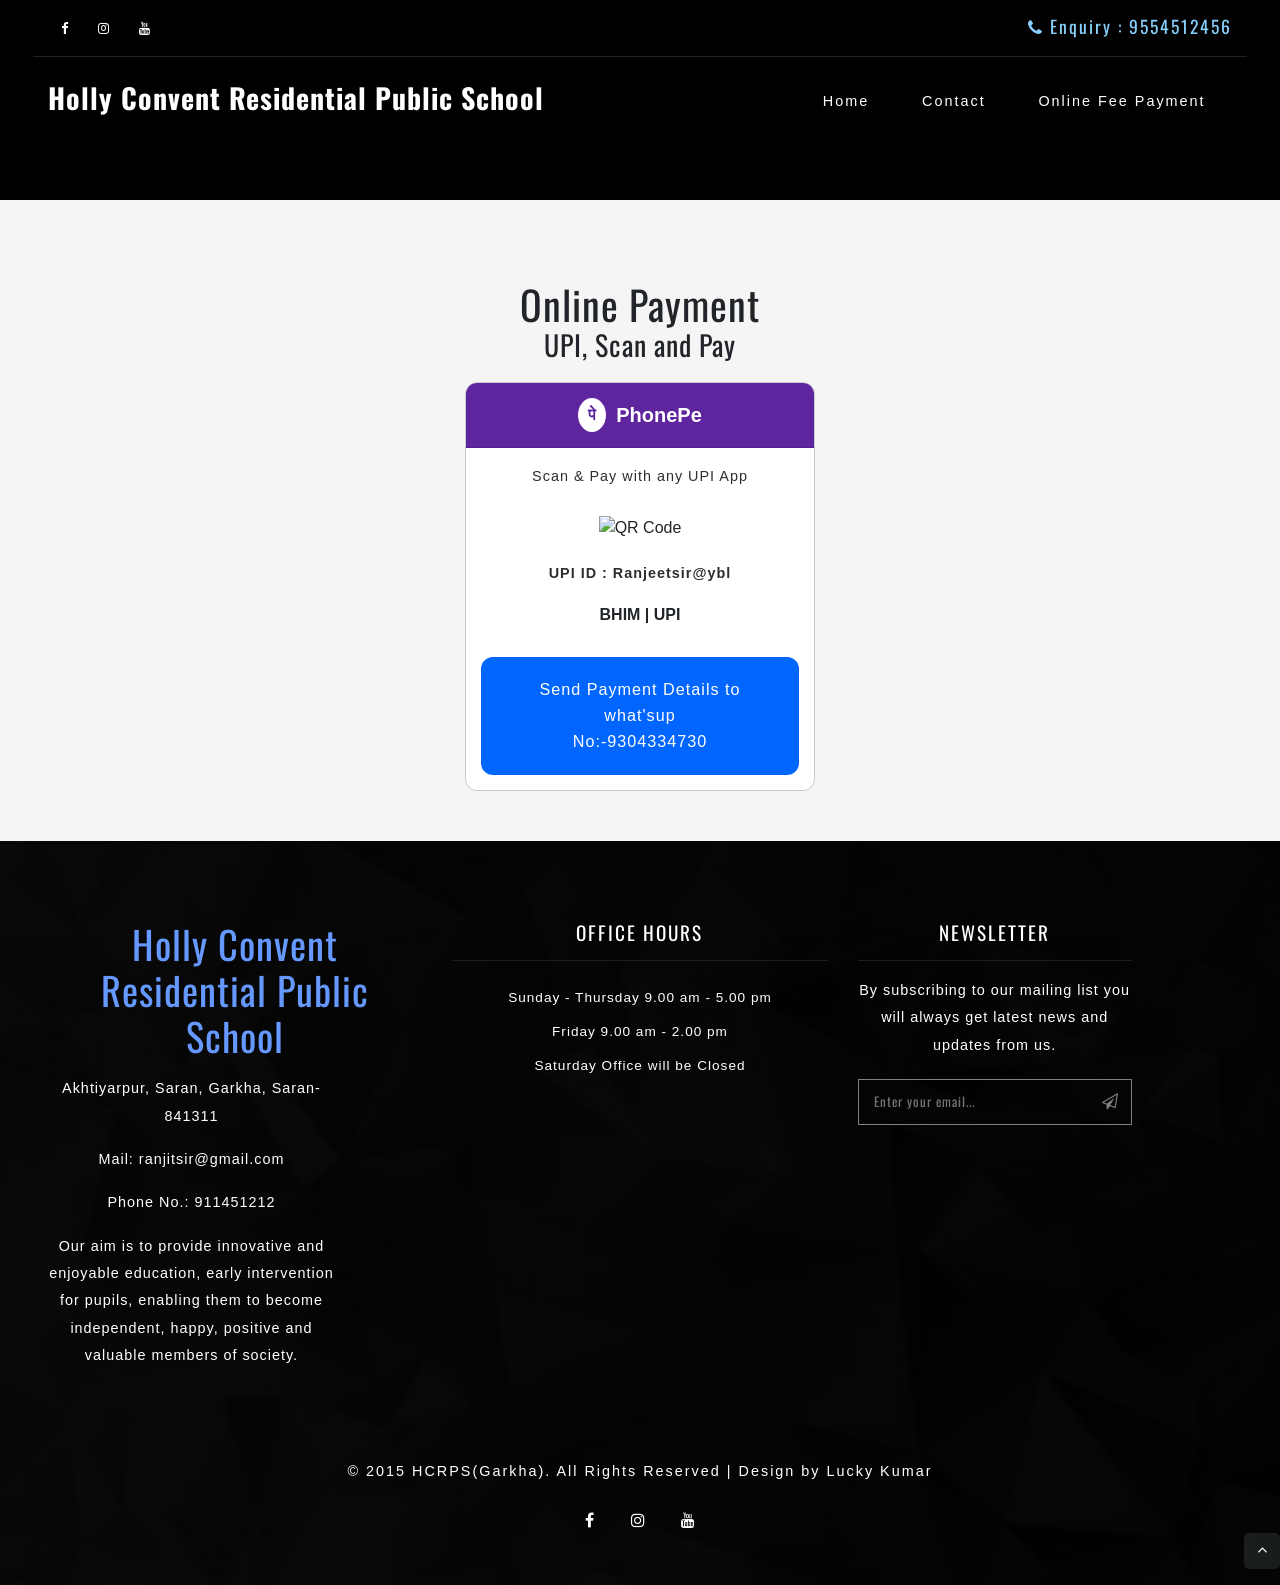
==== payment-container.html @ 01124e0c "add new html files" ====
<!DOCTYPE html>
<html lang="en">

<head>
    <link rel="stylesheet" href="https://cdnjs.cloudflare.com/ajax/libs/font-awesome/4.7.0/css/font-awesome.min.css">
    <link rel="stylesheet" href="https://cdn.jsdelivr.net/npm/bootstrap@4.6.1/dist/css/bootstrap.min.css">
    <link rel="stylesheet" href="css/style.css" type="text/css" media="all" />
    <!-- /Fonts -->

    <link rel="stylesheet" href="/contact.html">
    <link href="//fonts.googleapis.com/css?family=Raleway:100,100i,200,200i,300,300i,400,400i,500,600,700"
        rel="stylesheet">
    <link href="//fonts.googleapis.com/css?family=Oswald:200,300,400,500,600,700" rel="stylesheet">
    <meta charset="UTF-8">
    <meta name="viewport" content="width=device-width, initial-scale=1.0">
    <title></title>
    <style>
        #payment {
            height: 200px;
            background-color: black;
        }

        .payment-container {
            margin-top: 50px;
            padding: 30px 0;
        }

        .footer-btn {
            display: none;
        }

        .menu li.active a {
            color: white;
        }

        .payment-info-box {
            background-color: #0066FF;
            color: white;
            border-radius: 12px;
            padding: 20px;
            margin-top: 30px;
            text-align: center;
            font-size: 18px;
            font-weight: 500;
        }

        .payment-info-box p {
            margin: 0;
            line-height: 1.6;
            color: white;
        }
    </style>
</head>

<body>

    <header id="payment">
        <div class="container-fluid px-lg-5">
            <div class="row order-info">
                <div class="middle mt-sm-3 col-sm-6 text-left">
                    <ul class="social mb-3">
                        <li><a href="https://www.facebook.com"><span class="fa fa-facebook icon_facebook"></span></a>
                        </li>
                        <li><a href="#"><span class="fa fa-brands fa-instagram"></span></a></li>
                        <li><a href="#"><span class="fa fa-brands fa-youtube"></span></a></li>
                    </ul>
                </div>
                <div class="middle-right mt-sm-3 col-sm-6 text-right">
                    <h6><span class="fa fa-phone"></span> Enquiry : 9554512456</h6>
                </div>
            </div>
            <nav class="pt-4 d-lg-flex">
                <div id="logo">
                    <h1> <a href="index.html">Holly Convent Residential Public School</a></h1>
                </div>
                <label for="drop" class="toggle">Menu</label>
                <input type="checkbox" id="drop" />
                <ul class="menu mt-2 ml-auto">
                    <li class="active"><a href="index.html">Home</a></li>
                    <!-- <li><a href="#about" class="scroll">About</a></li>
                            <li>
                                <label for="drop-2" class="toggle">Dropdown <span class="fa fa-angle-down"
                                        aria-hidden="true"></span> </label>
                                <a href="#">Dropdown <span class="fa fa-angle-down" aria-hidden="true"></span></a>
                                <input type="checkbox" id="drop-2" />
                                <ul class="inner-ul">
                                    <li><a class="scroll" href="#gallery">Gallery</a></li>
                                    <li><a href="#services" class="scroll">Services</a></li>
                                    <li><a href="#stats" class="scroll">Stats</a></li>
                                    <li><a href="#team" class="scroll">Team</a></li>
                                </ul>
                            </li>
                            <li><a href="#testimonials" class="scroll">Testimonials</a></li> -->
                    <li><a href="/contact.html" class="scroll">Contact</a></li>
                    <li><a href="#payment-container">Online Fee
                            Payment</a></li>
                </ul>
            </nav>
        </div>

    </header>

    <div class="payment-container">
        <h1>Online Payment</h1>
        <h3>UPI, Scan and Pay</h3>

        <div class="card">
            <div class="card-header">
                <span class="logo">पे</span>
                <span class="brand">PhonePe</span>
            </div>

            <div class="card-body">
                <p>Scan & Pay with any UPI App</p>

                <img src="https://encrypted-tbn0.gstatic.com/images?q=tbn:ANd9GcRSqy1l2K4mbOEe0NPBrGfbfksEz_CD4vMbjA&s"
                    alt="QR Code" class="qr" />

                <p class="upi">UPI ID : Ranjeetsir@ybl</p>

                <div class="upi-logos">
                    <span>BHIM</span>
                    <span>|</span>
                    <span>UPI</span>
                </div>

                <div class="payment-info-box">
                    <p>Send Payment Details to what'sup</p>
                    <p>No:-9304334730</p>
                </div>
            </div>
        </div>

        <div class="footer-btn">
            send payment details to what's up <br />
            no:- <strong>9564213647</strong>
        </div>
    </div>

    <footer class="footer-content">
        <div class="layer footer-1">
            <div class="container-fluid">
                <div class="row footer-top-inner-world">
                    <div class="col-lg-4 col-md-6 footer-top mt-md-0 mt-sm-5">
                        <h2>
                            <a href="index.html">Holly Convent Residential Public School</a>
                        </h2>
                        <p class="my-3">Akhtiyarpur, Saran, Garkha, Saran-841311</p>

                        <p>Mail: ranjitsir@gmail.com</p>
                        <p>Phone No.: 911451212</p>
                        <p>
                            Our aim is to provide innovative and enjoyable education, early intervention for pupils,
                            enabling them to become independent, happy, positive and valuable members of society.
                        </p>
                    </div>
                    <div class="col-lg-4 col-md-6 mt-md-0 mt-5">
                        <div class="footer-hello">
                            <h3 class="mb-3 hello_title">Office Hours</h3>
                            <hr>
                            <ul class="list-info-hello last-world-contact mt-lg-4">
                                <li>
                                    <p> Sunday - Thursday 9.00 am - 5.00 pm</p>

                                </li>
                                <li class="my-2">
                                    <p>Friday 9.00 am - 2.00 pm</p>

                                </li>
                                <li class="my-2">
                                    <p>Saturday Office will be Closed</p>

                                </li>
                            </ul>
                        </div>
                    </div>
                    <div class="col-lg-3 col-md-6 mt-lg-0 mt-5">
                        <div class="footer-hello">
                            <h3 class="mb-3 hello_title">Newsletter</h3>
                            <hr>

                            <div class="footer-text">
                                <p>By subscribing to our mailing list you will always get latest news and updates from
                                    us.</p>
                                <form action="#" method="post">
                                    <input type="email" name="Email" placeholder="Enter your email..." required="">
                                    <button class="btn1 btn"><span class="fa fa-paper-plane-o"
                                            aria-hidden="true"></span></button>
                                    <div class="clearfix"> </div>
                                </form>
                            </div>
                        </div>


                    </div>
                </div>

            </div>

            <p class="copy-right-grids text-li text-center my-sm-4 my-4">© 2015 HCRPS(Garkha). All Rights Reserved |
                Design
                by
                <a href="https://www.facebook.com"> Lucky Kumar </a>
            </p>
            <div class="world-footer text-center mt-4">
                <ul class="list-unstyled world-icons">
                    <li>
                        <a href="https://www.facebook.com">
                            <span class="fa fa-facebook-f"></span>
                        </a>
                    </li>
                    <li>
                        <a href="#">
                            <span class="fa fa-brands fa-instagram"></span>
                        </a>
                    </li>
                    <li>
                        <a href="#">
                            <span class="fa fa-brands fa-youtube"></span>
                        </a>
                    </li>
                </ul>
            </div>
            <div class="move-top text-right"><a href="#home" class="move-top"> <span class="fa fa-angle-up  mb-3"
                        aria-hidden="true"></span></a></div>
        </div>
        </div>
    </footer>
</body>

</html>
---- css/style.css ----
html,
body {
    margin: 0;
    font-size: 100%;
    background: #fff;
    font-family: 'Raleway', sans-serif;
    scroll-behavior: smooth;
}

body a {
    text-decoration: none;
    transition: 0.5s all;
    -webkit-transition: 0.5s all;
    -moz-transition: 0.5s all;
    -o-transition: 0.5s all;
    -ms-transition: 0.5s all;
    cursor: pointer !important;
}

.btn,
button {
    cursor: pointer !important;
}


a:hover {
    text-decoration: none;
    opacity: 0.8;
}

input[type="button"],
input[type="submit"],
input[type="text"],
input[type="email"],
input[type="search"] {
    transition: 0.5s all;
    -webkit-transition: 0.5s all;
    -moz-transition: 0.5s all;
    -o-transition: 0.5s all;
    -ms-transition: 0.5s all;
    font-family: 'Oswald', sans-serif;
}

h1,
h2,
h3,
h4,
h5,
h6 {
    margin: 0;
    letter-spacing: 1px;
    font-weight: 400;
    font-family: 'Oswald', sans-serif;
}

p {
    font-size: 0.9em;
    color: #2e2e2e;
    line-height: 1.9em;
    letter-spacing: 1px;
}

ul {
    margin: 0;
    padding: 0;
}

/*-- header --*/

/* header */

/* CSS Document */

header {
    /* position: absolute; */
    z-index: 9;
    width: 100%;
}

.toggle,
[id^=drop] {
    display: none;
}

/* Giving a background-color to the nav container. */

nav {
    margin: 0;
    padding: 0;
}


#logo a {
    float: left;
    display: initial;
    margin: 0;
    letter-spacing: 1px;
    color: #fff;
    padding: 0;
    font-size: 0.7em;
    font-weight: 800;
    text-transform: capitalize;
    color: #fff;
    text-shadow: 0 1px 2px rgba(0, 0, 0, 0.37);
    font-family: 'Oswald', sans-serif;

}



nav:after {
    content: "";
    display: table;
    clear: both;
}



nav ul {
    float: right;
    padding: 0;
    margin: 0;
    list-style: none;
    position: relative;
}

/* Positioning the navigation items inline */

nav ul li {
    margin: 0px 0.3em;
    display: inline-block;
    float: left;
}

/* Styling the links */

nav ul.menu li a {
    color: #fff;
    text-transform: capitalize;
    font-size: 0.9em;
    letter-spacing: 2px;
    padding-left: 0;
    padding-right: 0;
    padding: 0.5em 1.5em;
    background: transparent;
    font-weight: 450;
}


nav ul li ul li:hover {
    background: transparent;

}


/* Background color change on Hover */

.menu li.active a {
    color: black;
}


nav ul ul {
    display: none;
    position: absolute;
    top: 30px;
    background: #fff;
    padding: 10px;
}

/* Display Dropdowns on Hover */

nav ul li:hover>ul {
    display: inherit;
}

/* Fisrt Tier Dropdown */

nav ul ul li {
    width: 170px;
    float: none;
    display: list-item;
    position: relative;
    margin: 0;
}

nav ul.menu li ul li a {
    color: #333;
    padding: 5px 10px;
    display: block;
}

nav ul.menu li ul li a:hover {
    color: #03f4eb;
    background: transparent;
}


nav ul ul ul li {
    position: relative;
    top: -60px;
    left: 170px;
}


/* Change ' +' in order to change the Dropdown symbol */

li>a:only-child:after {
    content: '';
}


/* Media Queries
--------------------------------------------- */

@media all and (max-width:992px) {

    #logo {
        display: block;
        padding: 0;
        width: 100%;
        text-align: center;
        float: none;
    }

    nav {
        margin: 0;
    }

    nav a {
        color: #333;
    }

    /* Hide the navigation menu by default */
    .toggle+a,
    .menu {
        display: none;
    }

    /* Stylinf the toggle lable */
    .toggle {
        display: block;
        padding: 6px 15px;
        font-size: 16px;
        text-decoration: none;
        border: none;
        float: right;
        margin-right: 0em;
        background-color: #fff;
        color: #1b1d1d;
        text-transform: capitalize;
        font-weight: 400;
        cursor: pointer !important;
    }

    .menu .toggle {
        float: none;
        text-align: center;
        margin: auto;
        width: 30%;
        padding: 5px;
        font-weight: normal;
        font-size: 15px;
        letter-spacing: 1px;
    }

    .toggle:hover {
        color: #333;
        background-color: #fff;
    }

    /* Display Dropdown when clicked on Parent Lable */
    [id^=drop]:checked+ul {
        display: block;
        background: #fff;
        padding: 15px 0;
        text-align: center;
        width: 80%;
        margin: 0 auto;
    }

    /* Change menu item's width to 100% */
    nav ul li {
        display: block;
        width: 100%;
        padding: 5px 0;
    }

    nav ul ul .toggle,
    nav ul ul a {
        padding: 0 40px;
    }

    nav ul.menu li a {
        color: #312f2f;
    }

    nav a:hover,
    nav ul ul ul a {
        background-color: transparent;
    }

    nav ul li ul li .toggle,
    nav ul ul a,
    nav ul ul ul a {
        padding: 14px 20px;
        color: #312f2f;
        font-size: 15px;
    }


    nav ul li ul li .toggle,
    nav ul ul a {
        background-color: #fff;
    }

    nav ul ul li a {
        font-size: 15px;
    }

    /* Hide Dropdowns by Default */
    nav ul ul {
        float: none;
        position: static;
        color: #ffffff;
    }

    /* Hide menus on hover */
    nav ul ul li:hover>ul,
    nav ul li:hover>ul {
        display: none;
    }

    /* Fisrt Tier Dropdown */
    nav ul ul li {
        display: block;
        width: 100%;
        padding: 0;
    }

    nav ul li {
        margin: 0;
    }

    nav ul ul ul li {
        position: static;
        /* has to be the same number as the "width" of "nav ul ul li" */
    }

    .login-icon {
        text-align: right;
    }

    .login-icon span {
        margin-right: 1em;
    }
}

@media all and (max-width:568px) {
    [id^=drop]:checked+ul {
        display: block;
        background: #fff;
        padding: 15px 0;
        text-align: center;
        width: 100%;
        margin: 0 auto;
    }

    .menu .toggle {
        float: none;
        text-align: center;
        margin: auto;
        width: 70%;
    }

}

.login-icon p {
    color: #fff;
}

.login-icon span {

    color: #fcd000;
}

/*-- //header --*/
.order-info {
    border-bottom: 1px solid rgba(255, 255, 255, 0.13);
}

/*-- //header --*/

.main-content {
    background: url(../images/banner1.jpg) center no-repeat;
    -webkit-background-size: cover;
    -moz-background-size: cover;
    -o-background-size: cover;
    -ms-background-size: cover;
    background-size: cover;
    position: relative;
    min-height: 50em;
}

.layer {
    min-height: 50em;
    background: rgba(0, 0, 0, 0.52);
}

.banner-info-layouts {
    padding-top: 23em;
    text-align: center;
}

.banner-info-layouts h3 {
    font-size: 2.5em;
    font-weight: 400;
    color: #fff;
    text-shadow: 0 1px 2px rgba(0, 0, 0, 0.37);
    text-transform: capitalize;
    letter-spacing: 5px;
}

.banner-info-layouts h6 {
    font-size: 2em;
    font-weight: 400;
    letter-spacing: 1px;
    display: block;
    color: #fcd000;
    font-family: 'Pacifico', cursive;
}

.read-more {
    margin-top: 1.2em;
}

a.read-more {
    background: #0064bd;
    color: #fff;
    padding: 0.8em 3em;
    box-shadow: 2px 2px 2px 1px rgba(0, 0, 0, 0.15);
    font-size: 13px;
    display: inline-block;
    border: transparent;
    transition: all 500ms ease;
    text-align: justify;
    text-transform: uppercase;
    font-weight: 700;
    letter-spacing: 2px;
}


.middle ul.social li {
    margin: 0 0.8em;
    display: inline-block;
}

.middle ul.social li a {
    font-size: 13px;
    color: #fff;
    display: block;
    text-align: center;
}

.middle-right h6 {
    font-size: 1.1em;
    color: lightskyblue;
    font-weight: 400;
    letter-spacing: 2px;
}

/*-- //banner --*/

/*-- //heading --*/

#about {
    background: #fff;
}

.content-left-bottom h4 {
    font-size: 1.7em;
    letter-spacing: 6px;
    line-height: 1.5em;
    margin: 1em 0;
    color: #272525;
    font-weight: 700;
}

.content-left-bottom {
    margin-top: 5em;
}

/*--*/

.ab-info {
    text-align: center;
}

.ab-info h4 {
    font-size: 1em;
    color: #ffc80a;
    margin: 2em 0 0em 0;
    letter-spacing: 2px;
    text-transform: uppercase;
}

.list-group-image {
    border-radius: 4px;
    -webkit-border-radius: 4px;
    -o-border-radius: 4px;
    -moz-border-radius: 4px;
    -webkit-transition: 0.5s all;
    -moz-transition: 0.5s all;
    transition: 0.5s all;
    background: rgb(236, 237, 239);
    padding: 8px;
}

.ab-info p {
    text-align: center;
    color: #fff;
    font-size: 1em;
    font-weight: 400;
    font-family: 'Oswald', sans-serif;
}

.ab-content img {
    border-radius: 50%;
    -webkit-border-radius: 50%;
    -o-border-radius: 50%;
    -moz-border-radius: 50%;
    -ms-border-radius: 50%;
    box-shadow: 2px 2px 2px 1px rgba(0, 0, 0, 0.15);
    transition: all 500ms ease;
    width: 68%;
}

.ab-content-inner {
    padding: 2em 1em;
}

.ab-info h5 {
    font-size: 1.1em;
    letter-spacing: 0px;
    font-weight: 700;
    color: #555;
    line-height: 1.7em;
}

/*--*/

/*-- popup --*/

.pop-overlay {
    position: absolute;
    top: 0px;
    bottom: 0;
    left: 0;
    right: 0;
    background: rgba(0, 0, 0, 0.7);
    transition: opacity 0ms;
    visibility: hidden;
    opacity: 0;
    z-index: 999;
}

.pop-overlay:target {
    visibility: visible;
    opacity: 1;
}

.popup {
    background: #fff;
    border-radius: 5px;
    width: 30%;
    position: relative;
    margin: 8em auto;
    padding: 3em 1em;
    max-height: 80vh;
    overflow: auto;
}

.popup img {
    width: 100%;
    height: auto;
    display: block;
    object-fit: contain;
}

.popup p {
    font-size: 15px;
    color: #666;
    letter-spacing: .5px;
    line-height: 30px;
}

.popup h2 {
    margin-top: 0;
    color: #fff;

}

.popup .close {
    position: absolute;
    top: 5px;
    right: 15px;
    transition: all 200ms;
    font-size: 30px;
    font-weight: bold;
    text-decoration: none;
    color: #000;
}

.popup .close:hover {
    color: #30c39e;
}


/*-- //popup --*/

/*-- //banner --*/

.services {
    background: #c20d00;
}

h3.tittle,
h3.tittle.two {
    font-size: 2.3em;
    font-weight: 400;
    color: #33353a;
    text-shadow: 0 0 0.5px rgba(58, 57, 57, 0.25);
    text-transform: capitalize;
}

h3.tittle.two {
    color: #fff;
}

.sub-tittle {
    font-size: 0.35em;
    color: #ffa801;
    letter-spacing: 1px;
    display: block;
    text-transform: uppercase;

}

.content-left span {
    text-transform: uppercase;
    font-weight: 600;
    letter-spacing: 2px;
    color: #03A9F4;
    font-size: 16px;
    padding-left: 10px;
}

span.title {
    color: #fcd000;
    text-shadow: 0 0 0.5px rgba(58, 57, 57, 0.25);
    font-size: 1.4em;
    letter-spacing: 2px;
    display: block;
    font-family: 'Pacifico', cursive;
}

.content-right-bottom p {
    line-height: 2em;
}

/*-- //about -*/
/*-- features --*/

.heading-grid {
    margin-bottom: 6em;
}

.banner-bottom span.fa {
    font-size: 30px;
    color: black;
}

.inner-info h4 {
    text-transform: capitalize;
    font-size: 19px;
    letter-spacing: 1px;
    font-weight: 400;
}

/*-- //features --*/
/*-- team --*/
.team-grids {
    position: relative;
    overflow: hidden;
    z-index: 1;
}

.team-grids h4 {
    font-size: 18px;
    font-weight: 600;
    color: #fff;
    text-transform: uppercase;
    letter-spacing: 1px;
}

.team-grids h6 {
    font-size: 17px;
    color: #ccc;
    letter-spacing: 1px;
    font-family: initial;
    font-style: italic;
}

.social-icons-section a {
    color: #eee;
    padding: 10px 0;
    display: block;
    font-size: 15px;
}


.team-info {
    position: absolute;
    bottom: -227px;
    margin: 0;
    background: rgba(0, 0, 0, 0.5);
    padding: 2em 0;
    -webkit-transition: .5s all;
    transition: .5s all;
    -moz-transition: .5s all;
    width: 82%;
    text-align: center;
}

.team-grids:hover div.team-info {
    bottom: 0;
}

.social-icons-section,
.team-grids h6 {
    margin-top: 0.5em;
}

.caption {
    padding: 0px;
}


.social-icons-section {
    background: #333;
    padding: 10px 0px;
    margin-top: 0;
    display: inline-block;
    width: 18%;
    float: left;
}

.team-grids img {
    width: 82%;
    float: left;
}

/* team responsive */
@media(max-width:1080px) {
    .team-grids h4 {
        font-size: 1em;
    }

    .about_grids h3 {
        font-size: 22px;
    }

    .about-in .card {
        padding: 1.5em .5em;
    }
}

@media(max-width:1024px) {}

@media(max-width:991px) {}

@media(max-width:736px) {}

@media(max-width:480px) {}

@media(max-width:440px) {}

@media(max-width:414px) {}

@media(max-width:384px) {}

@media(max-width:320px) {}

/* //team responsive */
/* //team */

.about-text-grid a {
    background: #0064bd;
    padding: 15px 30px;
    display: inline-block;
    color: #fff;
    font-size: 16px;
    letter-spacing: 2px;
    text-transform: capitalize;
}

/*-- stats --*/
.stats h3.heading {
    color: #f8f9fa;
}

.stats p {
    color: #ccc;
}

.stats-left h4 span {
    font-size: 50px;
    font-weight: 600;
    color: #0be881;
}

.stats-left h4 {
    color: #fff;
}

.stats-right h4 {
    font-size: 2.4em;
    font-weight: 700;
    margin: 15px 0;
    color: #fff;
}


.stats-right span.fa {
    color: #212529;
    font-size: 20px;
    background: rgb(248, 249, 250);
    width: 65px;
    height: 65px;
    text-align: center;
    line-height: 65px;
    border-radius: 50%;
    -webkit-border-radius: 50%;
    -moz-border-radius: 50%;
    -ms-border-radius: 50%;
    -o-border-radius: 50%;
}

.counter {
    font-size: 40px;
    font-weight: bold;
}


.stats {
    background: url(../images/banner3.jpg) no-repeat 0px 0px;
    background-size: cover;
    position: relative;
}

.brands a span.fa {
    font-size: 3em;
    color: #333;
    transition: 0.5s all;
    -webkit-transition: 0.5s all;
    -moz-transition: 0.5s all;
    -ms-transition: 0.5s all;
    -o-transition: 0.5s all;
}

/*-- //stats --*/

/*-- middle-section --*/

.section-middle {
    background: #111;
}

.section-middle .about-text-grid1 h3 {
    color: #eee;
    max-width: 430px;
}

.section-middle h4 {
    text-transform: uppercase;
    color: #eee;
    letter-spacing: 2px;
    font-size: 20px;
}

.section-middle h4 span {
    width: 60px;
    height: 2px;
    background: #fff;
    display: inline-block;
    margin-bottom: 5px;
    margin-right: 15px;
}

.about-text-grid1 a {
    background: none;
    padding: 13px 30px;
    display: inline-block;
    color: #fff;
    border: 2px solid #fff;
    font-size: 16px;
    letter-spacing: 2px;
    text-transform: capitalize;
}

/*-- //middle-section --*/
.about-right p {
    color: #fff;
}

.about-text-grid h3,
.about-text-grid1 h3 {
    display: inline-block;
    font-size: 2.5em;
    font-weight: 400;
    letter-spacing: 1px;
}

section#gallery {
    position: relative;
}

.gallery-wrap {
    margin: 0 auto;
}

.gal-img {
    padding: 10px;
    overflow: hidden;
    height: 250px; 
}

.gal-img img {
    /* border-radius: 0;
    -moz-transition: 0.5s all;
    transition: 0.5s all;
    margin-bottom: 10px; */
    width: 100%;
    height: 100%;
    display: block;
    margin-bottom: 10px;
    object-fit: cover;
}

.gal-img:hover.gal-img img {
    box-shadow: 0 20px 40px -10px rgba(0, 0, 0, .3);
}

.gal-img a span {
    font-size: 0.9em;
    letter-spacing: 2px;
    text-transform: uppercase;
    font-weight: 400;
    color: #1e272e;
    text-shadow: 0 0 0.5px rgba(58, 57, 57, 0.25);
    background: #ffffff;
    display: block;
    padding: 1em;
    margin-bottom: 15px;
}

/* testimonials */
.testi {
    background: url(../images/banner4.jpg) no-repeat 0px 0px;
    background-size: cover;
    position: relative;
    ;
}

h6.b-ltxt {
    font-weight: 400;
    font-size: 20px;
    letter-spacing: 1px;
    text-transform: capitalize;
}

h6.b-ltxt span {
    font-weight: normal;
    color: gray;
    text-transform: capitalize;
    font-size: 16px;
}

.testi-cgrid p {
    line-height: 1.8em;
}

.testi-cgrid p span.fa {
    color: coral;
}

.testi-icon img {
    border-radius: 50%;
    -webkit-border-radius: 50%;
    -o-border-radius: 50%;
    -ms-border-radius: 50%;
    -moz-border-radius: 50%;
    border: 5px solid #f6f6f6;
    background: #eee;
}

.testi-icon span.fa {
    font-size: 1.4em;
}

.testi-cgrid {
    background: #fff;
    padding: 2em 1em;
}

.border-right-grid {
    border-right: 8px solid #000000;

}

.border-left-grid {
    border-left: 8px solid #000000;

}

/* //testimonials */
/*-- contact --*/
.contact-title {
    font-size: 30px;
    font-weight: 600;
    letter-spacing: 1px;
}

.contact_grid_right input[type="text"],
.contact_grid_right input[type="email"],
.contact_grid_right textarea {
    outline: none;
    padding: 13px 15px;
    font-size: 16px;
    color: #777;
    width: 100%;
    letter-spacing: 1px;
    border: none;
    background: #fff;
    border-radius: 0px;
    -webkit-border-radius: 0px;
    -moz-border-radius: 0px;
    -ms-border-radius: 0px;
    -o-border-radius: 0px;
}

.contact_grid_right textarea {
    min-height: 120px;
    resize: none;
    border-radius: 0px;
    -webkit-border-radius: 0px;
    -moz-border-radius: 0px;
    -ms-border-radius: 0px;
    -o-border-radius: 0px;
    background: none;
    background: #fff;
}

.contact-style-world p a {
    font-size: 17px;
    line-height: 2em;
    letter-spacing: 1px;
    color: #707579;
}

.contact-style-world p span.fa {
    color: black;
    width: 25px;
}

.contact_left_grid button.btn {
    background: #0064bd;
    color: #fff;
    font-size: 16px;
    font-weight: 600;
    letter-spacing: 2px;
    padding: 13px;
    display: inline-block;
    border-radius: 0;
    -webkit-border-radius: 0px;
    -moz-border-radius: 0px;
    -ms-border-radius: 0px;
    -o-border-radius: 0px;
}

.contact {
    background: #f6f6f6;
}

/*-- //contact --*/
/* footer */

.footer-content {
    background: url(../images/banner2.jpg) center no-repeat;
    -webkit-background-size: cover;
    -moz-background-size: cover;
    -o-background-size: cover;
    -ms-background-size: cover;
    background-size: cover;
    min-height: 28em;
}

hr {
    border-top: 1px solid rgba(251, 247, 247, 0.1);
}

.layer.footer-1 {
    min-height: 28em;
    background: rgba(0, 0, 0, 0.82);
}

.footer-top-inner-world {
    padding: 5em 2em 3em 2em;
}

.footer-content h2 a {
    text-transform: capitalize;
    font-size: 1.2em;
    letter-spacing: 1px;
    font-weight: 400;
    color: #6699ff;
}

/* footer grids */

ul.list-info-hello {
    list-style: none;
}

h4.footer-title {
    color: #777;
    text-transform: capitalize;
}

.footerv3-top p {
    font-size: 1em;
    color: #a3b1bf;
    margin: 1em 0;
    line-height: 1.5em;
}

.footer p a {
    color: #fff;
    text-decoration: underline;
}

.last-world-contact p {
    display: inline-block;
    vertical-align: middle;
    color: #fff;
    font-size: 0.85em;
    letter-spacing: 1px;
    margin: 0;
}

.footer-top p {
    padding-right: 6em;
    color: #fff;
}

.last-world-contact p a:hover {
    color: #15b915;
}

.list-info-hello li a {
    color: #fff;
    font-size: 0.85em;
    letter-spacing: 1px;
}

.list-info-hello li a:hover {
    opacity: 0.8;
}

h3.hello_title {
    font-size: 1.2em;
    color: #fff;
    font-weight: 400;
    text-transform: uppercase;
    letter-spacing: 2px;
}

.last-world-contact a {
    color: #fff;
}

.world-icons li {
    display: inline-block;
    margin: 0 1em;
}

.world-icons li a span {
    color: #fff;
}

.world-icons li a span:hover {
    color: #ffc80a;
}

/* //footer */
.footer-text input[type="email"] {
    outline: none;
    padding: 12px 15px;
    color: #fff;
    font-size: 13px;
    width: 85%;
    border: none;
    background: none;
    letter-spacing: 1px;
}

.newsletter {
    position: relative;
    margin-top: 2em;
}

button.btn1 {
    color: #808080;
    border: none;
    padding: 10px 0;
    outline: none;
    text-align: center;
    text-decoration: none;
    background: none;
    cursor: pointer;
    -webkit-transition: 0.5s all;
    -moz-transition: 0.5s all;
    -o-transition: 0.5s all;
    -ms-transition: 0.5s all;
    transition: 0.5s all;
    float: right;
    width: 15%;
}

.footer-text form {
    border: 1px solid #808080;
    width: 100%;
    margin-top: 20px;
}

.footer-text p {
    color: #fff;
}

/* copyright */

p.copy-right-grids {
    letter-spacing: 2px;
    color: #fff;
}

p.copy-right-grids a {
    color: #fff;
}

/* //copyright */

a.move-top {
    text-align: center;
}

a.move-top span {
    color: #fff;
    width: 36px;
    height: 36px;
    border: transparent;
    line-height: 2em;
    background: #626c733b;
    border-radius: 5px;
    -webkit-border-radius: 5px;
    -o-border-radius: 5px;
    -moz-border-radius: 5px;
    -ms-border-radius: 5px;
}

/*-- //footer --*/

/*-- Responsive design --*/

@media screen and (max-width: 1440px) {

    .main-content,
    .layer {
        min-height: 45em;
    }

    .banner-info-layouts {
        padding-top: 18em;

    }
}

@media screen and (max-width: 1280px) {
    .test-info {
        padding: 5em 2em 0 2em;
        width: 75%;
    }
}

@media screen and (max-width: 1080px) {

    .main-content,
    .layer {
        min-height: 40em;
    }

    .banner-info-layouts {
        padding-top: 17em;
    }

    .content-left-bottom {
        margin-top: 3em;
    }

    .ab-info h4 {
        font-size: 0.9em;
        margin: 2em 0 0em 0;
    }

    .tab-wrap {
        padding: 3em 1em;
    }

    .test-info {
        padding: 5em 2em 0 2em;
        width: 70%;
    }

    .footer-top p {
        padding-right: 1em;
    }

    h3.tittle,
    h3.tittle.two {
        font-size: 2.2em;
    }
}


@media screen and (max-width: 992px) {

    .popup {
        width: 50%;
    }

    .content-left-bottom h4 {
        font-size: 1.5em;
        letter-spacing: 2px;
    }

    .content-left-bottom {
        margin-top: 2em;
    }

    .ab-content {
        width: 50%;
        float: left;
    }

    .adress-info:nth-child(2) {
        margin: 1.5em 0;
    }

    .tab-main {
        padding: 16px 0;
        width: 90%;
    }

    .test-info {
        padding: 5em 2em 0 2em;
        width: 100%;
    }

    .banner-info-layouts {
        padding-top: 15em;
    }

    .main-content,
    .layer {
        min-height: 38em;
    }

    h3.tittle,
    h3.tittle.two {
        font-size: 2em;
    }

    .about-text-grid h3,
    .about-text-grid1 h3 {
        font-size: 2em;
    }

    .about-text-grid {
        margin-top: 1.5em;
    }
}


@media screen and (max-width:768px) {
    .tab-wrap {
        padding: 2em 0em;
    }

    form#contactform1 {
        margin-bottom: 3em;
        padding: 0 0 3em 0;
    }
}

@media screen and (max-width: 767px) {
    .tab-wrap {
        padding: 2em 0em;
        margin-top: 1em;
    }

    .gal-img {
        padding: 10px;
        /* float: left;
        width: 50%; */
    }

    .footer-top-inner-world {
        padding: 2em 2em 3em 2em;
    }

    .adress-info span {
        font-size: 2em;
        margin-bottom: 1em;
    }

    .middle,
    .middle-right,
    .order-left-content,
    .order-right-content {
        text-align: center !important;
    }

    .tab-main label {
        padding: 15px 50px;
    }

    .test-info {
        padding: 1em 2em 0 0em;
        width: 100%;
    }

    .footer-content,
    .layer.footer,
    #testimonials {
        min-height: 20em;
    }
}

@media screen and (max-width: 736px) {
    .banner-info-layouts {
        padding-top: 13em;
    }

    .main-content,
    .layer {
        min-height: 34em;
    }

    .content-left-bottom {
        margin-top: 0em;
    }
}

@media screen and (max-width: 667px) {

    h3.tittle,
    h3.tittle.two {
        font-size: 1.8em;
    }

    .tab-main label {
        padding: 10px 30px;
    }

    h3.tittle.order {
        font-size: 2em;
    }

    .footer-top-inner-world {
        padding: 1em 0em 1em 0em;
    }

    h3.hello_title {
        font-size: 1em;
    }

    .read-more {
        margin-top: 1em;
    }

    .tab-main section {
        padding: 2em 0 2em 0;
    }
}

@media screen and (max-width: 640px) {
    .banner-info-layouts {
        padding-top: 13em;
    }

    .main-content,
    .layer {
        min-height: 30em;
    }
}


@media screen and (max-width:568px) {
    .ab-content {
        width: 100%;
        float: left;
    }

    .popup {
        width: 80%;
    }

    .border-right-grid {
        border-left: 8px solid #000000;
    }

    .border-left-grid {
        border-right: 8px solid #000000;
    }

    .order-info {
        padding: 0.8em 0;
    }
}

@media screen and (max-width: 480px) {
    .tab-main label {
        padding: 10px 20px;
        font-size: 0.8em;
    }

    form#contactform1 {
        margin-bottom: 2em;
        padding: 0 0 2em 0;
    }

    .contact-title {
        font-size: 24px;
    }

    .about-text-grid h3,
    .about-text-grid1 h3 {
        font-size: 1.7em;
    }
}

@media screen and (max-width: 414px) {
    .content-left-bottom h4 {
        font-size: 1.3em;
    }
}

@media screen and (max-width: 384px) {

    h3.tittle,
    h3.tittle.two {
        font-size: 1.6em;
    }

    .main-content,
    .layer {
        min-height: 25em;
    }

    .banner-info-layouts {
        padding-top: 12em;
    }

    .banner-info-layouts h3 {
        font-size: 2em;
        letter-spacing: 3px;
    }

    .content-left-bottom h4 {
        font-size: 1.2em;
    }

    .test-info {
        padding: 0em 0em 0 0em;
        width: 100%;
    }

    .heading-grid {
        margin-bottom: 0em;
    }
}

@media screen and (max-width:375px) {
    .tab-main {
        padding: 16px 0;
        width: 100%;
    }
}

@media screen and (max-width:320px) {

    .about-text-grid h3,
    .about-text-grid1 h3 {
        font-size: 1.5em;
    }
}

/* payment-container */
body {
    margin: 0;
    font-family: Arial, sans-serif;
    background: #f5f5f5;
    text-align: center;
}

.payment-container {
    padding: 20px;
}

.card {
    max-width: 350px;
    margin: 20px auto;
    border-radius: 12px;
    overflow: hidden;
    border: 1px solid #ccc;
    background: #fff;
}

.card-header {
    background: #5f259f;
    color: white;
    padding: 15px;
    display: flex;
    justify-content: center;
    align-items: center;
    gap: 10px;
}

.logo {
    background: white;
    color: #5f259f;
    border-radius: 50%;
    padding: 5px 10px;
    font-weight: bold;
}

.brand {
    font-size: 20px;
    font-weight: bold;
}

.card-body {
    padding: 15px;
}

.qr {
    width: 100%;
    max-width: 250px;
    margin: 10px 0;
}

.upi {
    font-weight: bold;
    margin-top: 10px;
}

.upi-logos {
    margin: 10px 0;
    font-weight: bold;
}

.footer-btn {
    background: linear-gradient(to right, #1e73e8, #2a5bd7);
    color: white;
    padding: 15px;
    border-radius: 10px;
    max-width: 350px;
    margin: 20px auto;
    font-size: 16px;
}
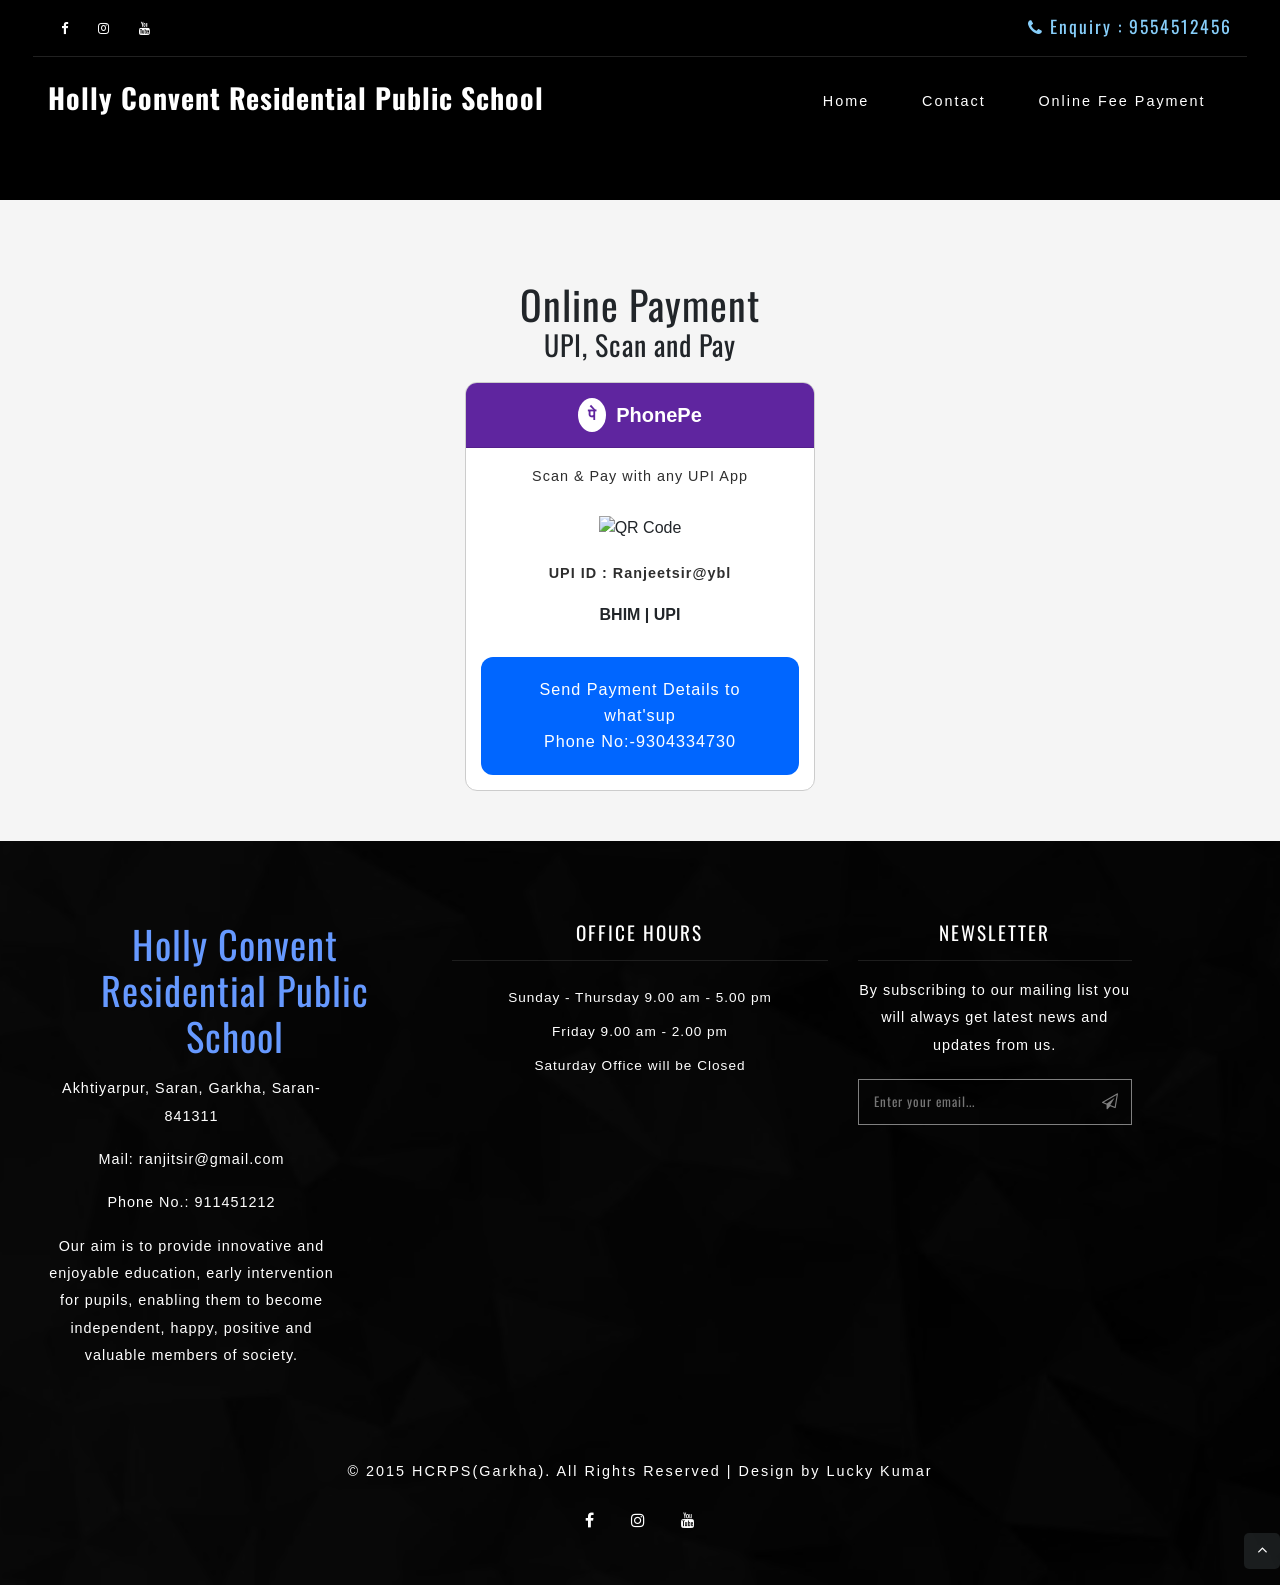
==== commit b5779908: "add details" ====
--- a/payment-container.html
+++ b/payment-container.html
@@ -126,7 +126,7 @@
 
                 <div class="payment-info-box">
                     <p>Send Payment Details to what'sup</p>
-                    <p>No:-9304334730</p>
+                    <p>Phone No:-9304334730</p>
                 </div>
             </div>
         </div>
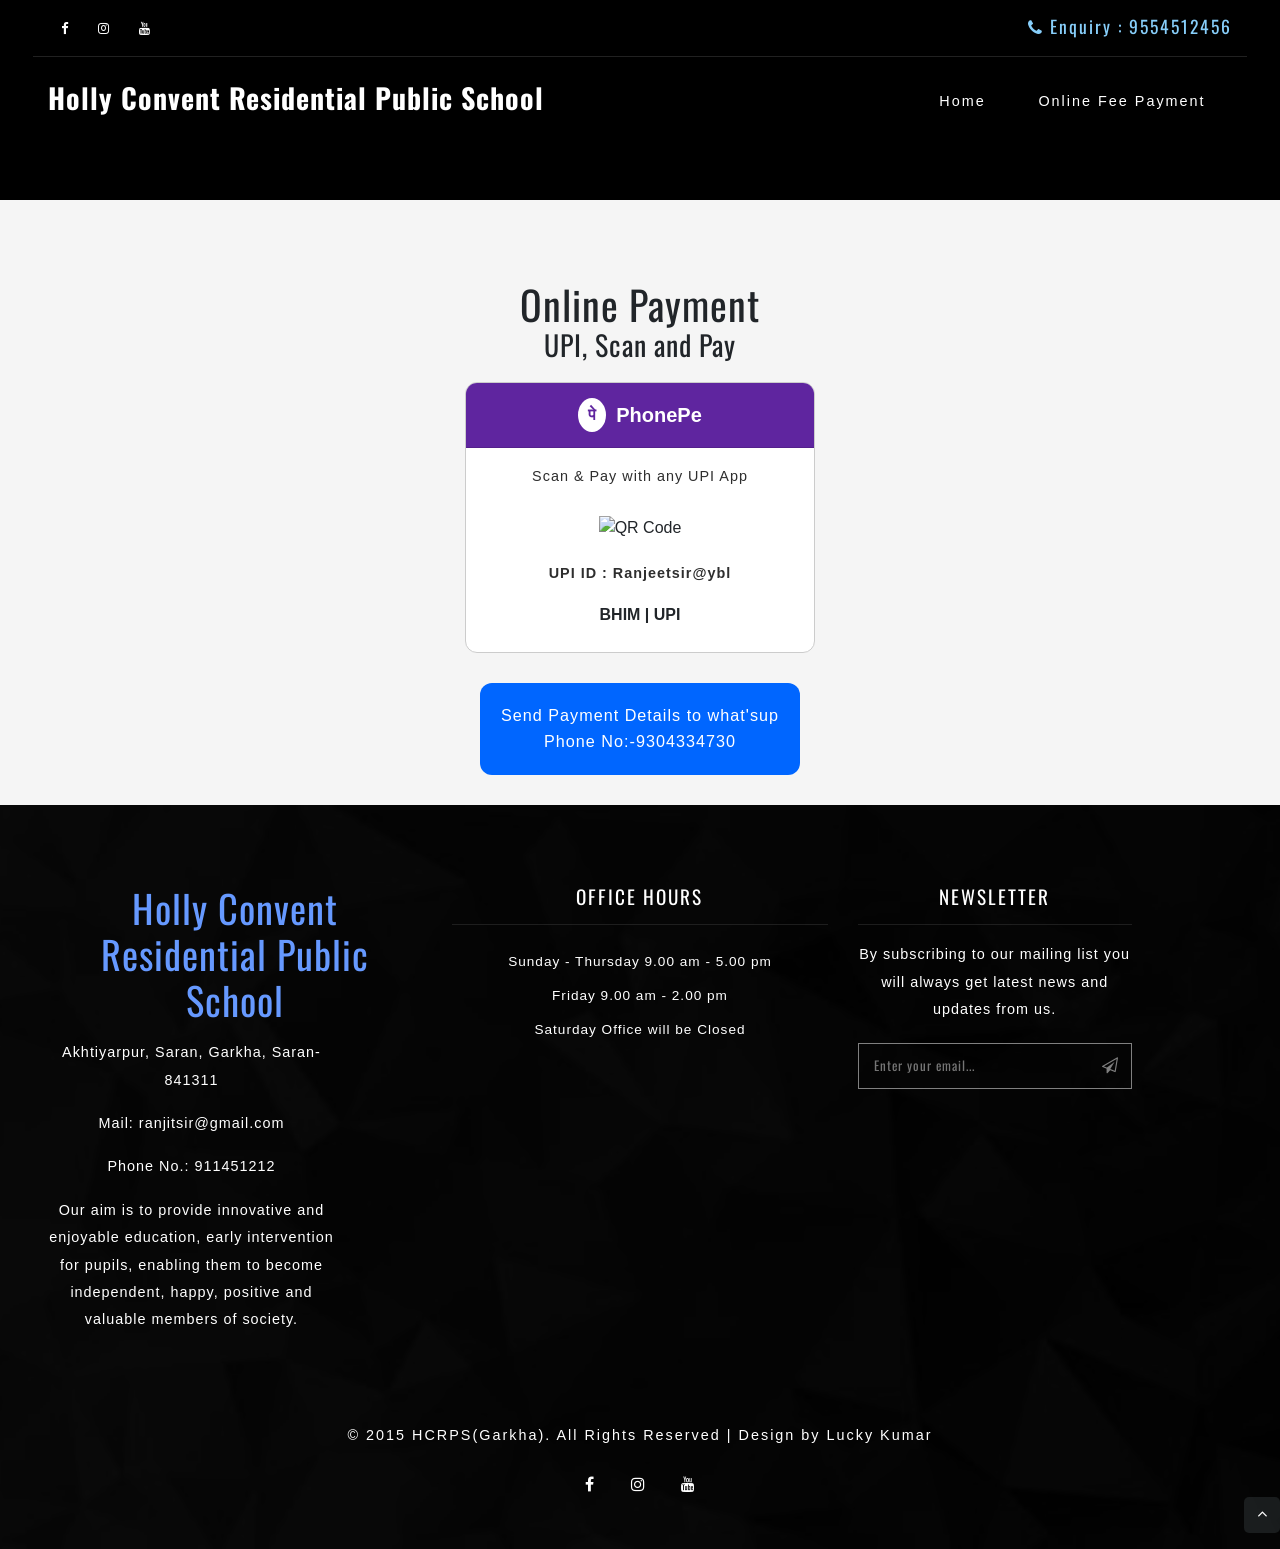
==== commit 86fdd8cf: "add files" ====
--- a/payment-container.html
+++ b/payment-container.html
@@ -38,10 +38,11 @@
             color: white;
             border-radius: 12px;
             padding: 20px;
-            margin-top: 30px;
+            margin: 30px auto 0;
             text-align: center;
             font-size: 18px;
             font-weight: 500;
+            width: 25%;
         }
 
         .payment-info-box p {
@@ -77,21 +78,6 @@
                 <input type="checkbox" id="drop" />
                 <ul class="menu mt-2 ml-auto">
                     <li class="active"><a href="index.html">Home</a></li>
-                    <!-- <li><a href="#about" class="scroll">About</a></li>
-                            <li>
-                                <label for="drop-2" class="toggle">Dropdown <span class="fa fa-angle-down"
-                                        aria-hidden="true"></span> </label>
-                                <a href="#">Dropdown <span class="fa fa-angle-down" aria-hidden="true"></span></a>
-                                <input type="checkbox" id="drop-2" />
-                                <ul class="inner-ul">
-                                    <li><a class="scroll" href="#gallery">Gallery</a></li>
-                                    <li><a href="#services" class="scroll">Services</a></li>
-                                    <li><a href="#stats" class="scroll">Stats</a></li>
-                                    <li><a href="#team" class="scroll">Team</a></li>
-                                </ul>
-                            </li>
-                            <li><a href="#testimonials" class="scroll">Testimonials</a></li> -->
-                    <li><a href="/contact.html" class="scroll">Contact</a></li>
                     <li><a href="#payment-container">Online Fee
                             Payment</a></li>
                 </ul>
@@ -124,16 +110,11 @@
                     <span>UPI</span>
                 </div>
 
-                <div class="payment-info-box">
-                    <p>Send Payment Details to what'sup</p>
-                    <p>Phone No:-9304334730</p>
-                </div>
-            </div>
-        </div>
-
-        <div class="footer-btn">
-            send payment details to what's up <br />
-            no:- <strong>9564213647</strong>
+            </div>
+        </div>
+        <div class="payment-info-box">
+            <p>Send Payment Details to what'sup</p>
+            <p>Phone No:-9304334730</p>
         </div>
     </div>
 
--- a/css/style.css
+++ b/css/style.css
@@ -408,7 +408,7 @@
 }
 
 .banner-info-layouts {
-    padding-top: 23em;
+    padding-top: 15em;
     text-align: center;
 }
 
@@ -1402,6 +1402,10 @@
 
 
 @media screen and (max-width:768px) {
+    .team-grids:hover div.team-info {
+        width: 100%;
+    }
+
     .tab-wrap {
         padding: 2em 0em;
     }
@@ -1505,7 +1509,7 @@
 
 @media screen and (max-width: 640px) {
     .banner-info-layouts {
-        padding-top: 13em;
+        padding-top: 1em;
     }
 
     .main-content,
@@ -1539,6 +1543,10 @@
 }
 
 @media screen and (max-width: 480px) {
+    .team-grids:hover div.team-info {
+        width: 100%;
+    }
+
     .tab-main label {
         padding: 10px 20px;
         font-size: 0.8em;
@@ -1687,4 +1695,109 @@
     max-width: 350px;
     margin: 20px auto;
     font-size: 16px;
-}+}
+
+/* responsive */
+        @keyframes scrollHorizontal {
+            0% {
+                transform: translateX(0%);
+            }
+
+            100% {
+                transform: translateX(-100%);
+            }
+        }
+
+        .scroll-slider-wrapper {
+            width: 100%;
+            overflow: hidden;
+            background: #f8f9fa;
+            padding: 40px 0;
+            margin: 40px 0;
+            border-radius: 10px;
+        }
+
+        .scroll-slider {
+            display: flex;
+            animation: scrollHorizontal 20s linear infinite;
+        }
+
+        .scroll-slider-item {
+            flex-shrink: 0;
+            width: 300px;
+            height: 250px;
+            margin: 0 15px;
+            border-radius: 8px;
+            overflow: hidden;
+            box-shadow: 0 4px 12px rgba(0, 0, 0, 0.15);
+            transition: transform 0.3s ease;
+        }
+
+        .scroll-slider-item:hover {
+            transform: scale(1.05);
+        }
+
+        .scroll-slider-item img {
+            width: 100%;
+            height: 100%;
+            object-fit: cover;
+        }
+
+        /* Mobile devices - faster scrolling */
+        @media (max-width: 768px) {
+            .scroll-slider {
+                animation: scrollHorizontal 1s linear infinite;
+            }
+
+            .scroll-slider-item {
+                width: 290px;
+                height: 240px;
+                margin: 0 10px;
+            }
+        }
+
+        /* Extra small devices */
+        @media (max-width: 480px) {
+            .scroll-slider {
+                animation: scrollHorizontal 6s linear infinite;
+            }
+
+            .scroll-slider-item {
+                width: 260px;
+                height: 200px;
+                margin: 0 8px;
+            }
+        }
+
+        /* Mobile devices - center text and images */
+        @media (max-width: 768px) {
+            .banner-bottom .inner-info {
+                text-align: center;
+            }
+
+            .banner-bottom .col-2 {
+                justify-content: center;
+                display: flex;
+            }
+
+            .team-grids img {
+                margin: 0 auto;
+                display: block;
+            }
+        }
+
+        @media (max-width: 480px) {
+            .banner-bottom .inner-info {
+                text-align: center;
+            }
+
+            .banner-bottom .col-10 {
+                margin-top: 15px;
+            }
+
+            .team-grids img {
+                margin: 0 auto;
+                display: block;
+                width: 100% !important;
+            }
+        }
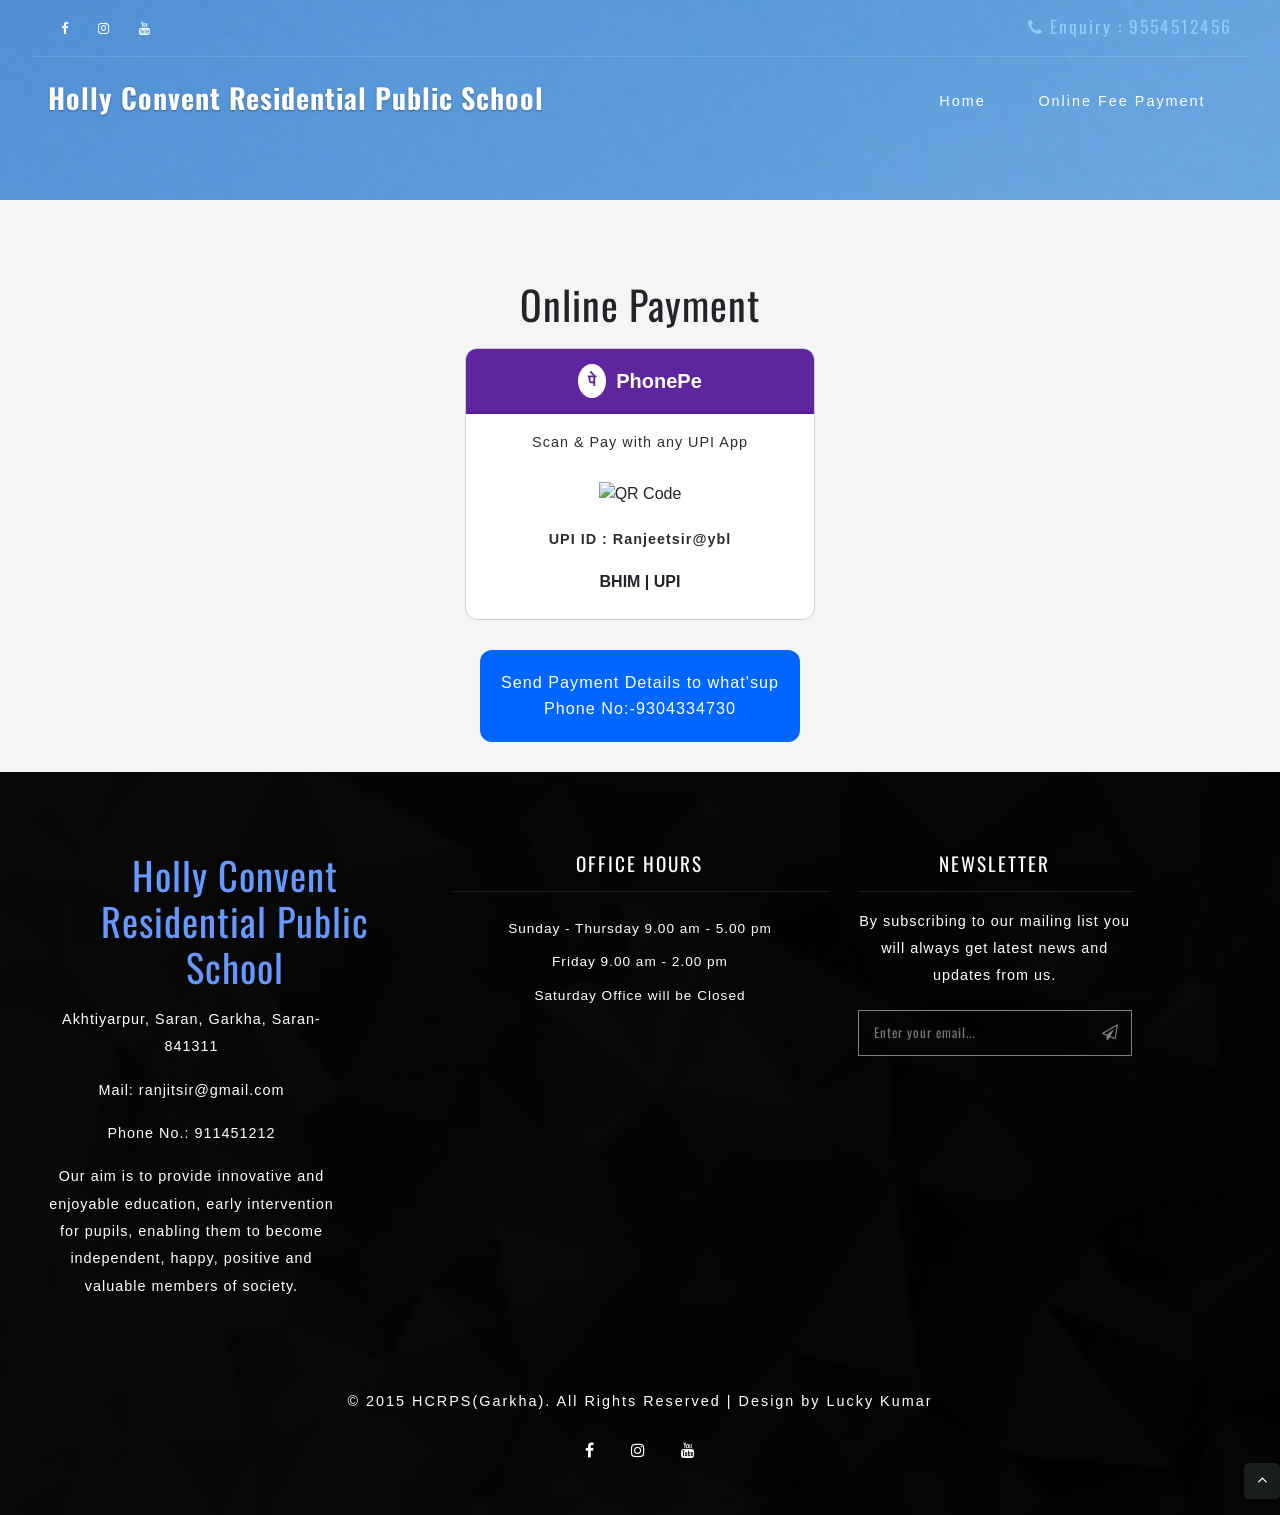
==== commit 1e34de8d: "edit navbar" ====
--- a/payment-container.html
+++ b/payment-container.html
@@ -17,7 +17,9 @@
     <style>
         #payment {
             height: 200px;
-            background-color: black;
+            background: url(images/navbg.png) no-repeat center;
+            background-size: cover;
+            background-attachment: fixed;
         }
 
         .payment-container {
@@ -78,8 +80,7 @@
                 <input type="checkbox" id="drop" />
                 <ul class="menu mt-2 ml-auto">
                     <li class="active"><a href="index.html">Home</a></li>
-                    <li><a href="#payment-container">Online Fee
-                            Payment</a></li>
+                    <li><a href="#payment-container">Online Fee Payment</a></li>
                 </ul>
             </nav>
         </div>
@@ -88,7 +89,6 @@
 
     <div class="payment-container">
         <h1>Online Payment</h1>
-        <h3>UPI, Scan and Pay</h3>
 
         <div class="card">
             <div class="card-header">
@@ -99,7 +99,7 @@
             <div class="card-body">
                 <p>Scan & Pay with any UPI App</p>
 
-                <img src="https://encrypted-tbn0.gstatic.com/images?q=tbn:ANd9GcRSqy1l2K4mbOEe0NPBrGfbfksEz_CD4vMbjA&s"
+                <img src="https://imgv2-1-f.scribdassets.com/img/document/617282968/original/4983237f82/1?v=1"
                     alt="QR Code" class="qr" />
 
                 <p class="upi">UPI ID : Ranjeetsir@ybl</p>
--- a/css/style.css
+++ b/css/style.css
@@ -392,7 +392,7 @@
 /*-- //header --*/
 
 .main-content {
-    background: url(../images/banner1.jpg) center no-repeat;
+    background: url(../images/banner12.png) center no-repeat;
     -webkit-background-size: cover;
     -moz-background-size: cover;
     -o-background-size: cover;
